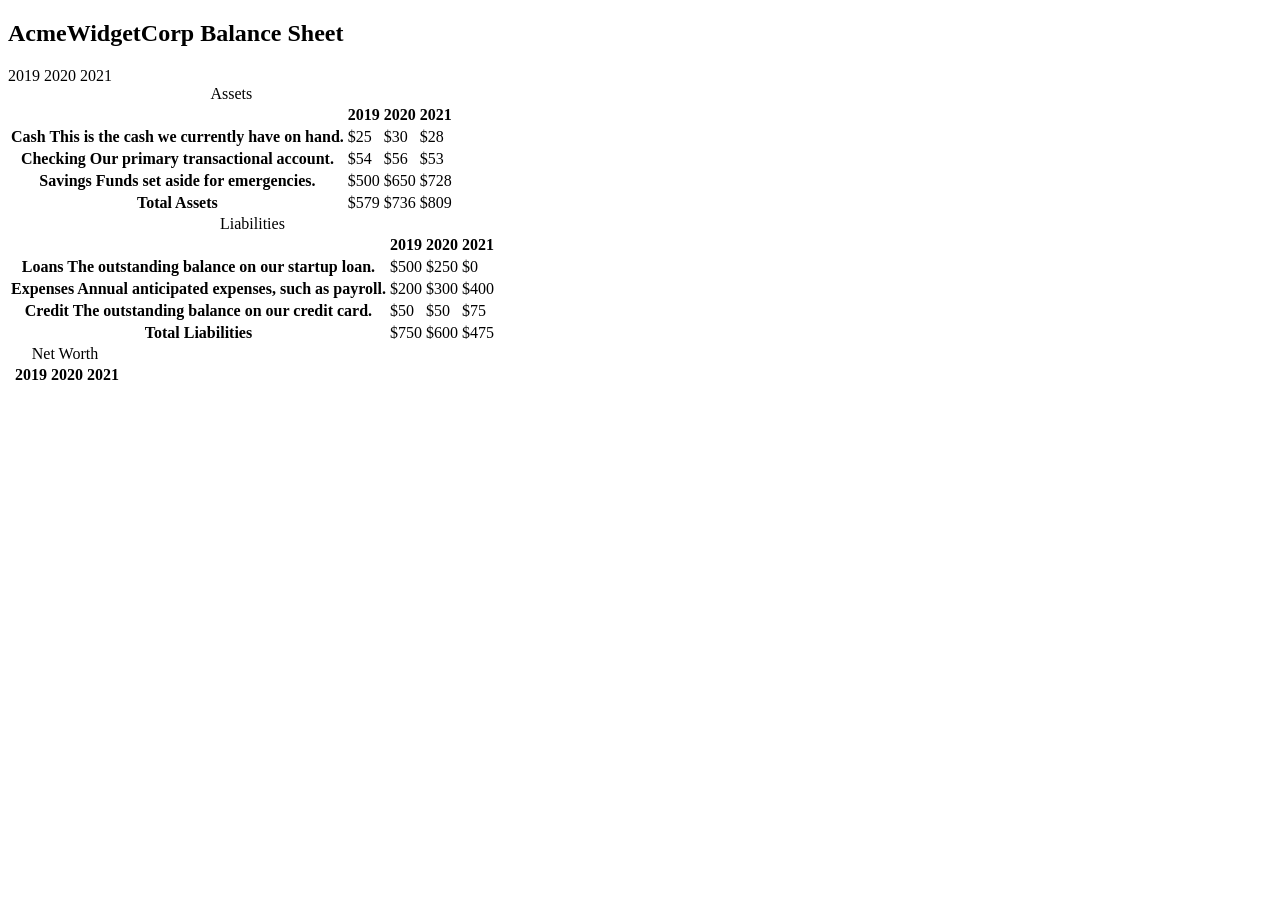
==== Responsive Web Design/Learn More About CSS Pseudo Selectors by Building A Balance Sheet/index.html @ 82ece41c "Create index.html" ====
<!DOCTYPE html>
<html lang="en">
  <head>
    <meta charset="UTF-8">
    <meta name="viewport" content="width=device-width, initial-scale=1.0">
    <title>Balance Sheet</title>
    <link rel="stylesheet" href="./styles.css">
  </head>
  <body>
    <main>
      <section>
        <h1>
          <span class="flex">
            <span>AcmeWidgetCorp</span>
            <span>Balance Sheet</span>
          </span>
        </h1>
        <div id="years" aria-hidden="true">
          <span class="year">2019</span>
          <span class="year">2020</span>
          <span class="year">2021</span>
        </div>
        <div class="table-wrap">
          <table>
            <caption>Assets</caption>
            <thead>
              <tr>
                <td></td>
                <th><span class="sr-only year">2019</span></th>
                <th><span class="sr-only year">2020</span></th>
                <th class="current"><span class="sr-only year">2021</span></th>
              </tr>
            </thead>
            <tbody>
              <tr class="data">
                <th>Cash <span class="description">This is the cash we currently have on hand.</span></th>
                <td>$25</td>
                <td>$30</td>
                <td class="current">$28</td>
              </tr>
              <tr class="data">
                <th>Checking <span class="description">Our primary transactional account.</span></th>
                <td>$54</td>
                <td>$56</td>
                <td class="current">$53</td>
              </tr>
              <tr class="data">
                <th>Savings <span class="description">Funds set aside for emergencies.</span></th>
                <td>$500</td>
                <td>$650</td>
                <td class="current">$728</td>
              </tr>
              <tr class="total">
                <th>Total <span class="sr-only">Assets</span></th>
                <td>$579</td>
                <td>$736</td>
                <td class="current">$809</td>
              </tr>
            </tbody>
          </table>
          <table>
            <caption>Liabilities</caption>
            <thead>
              <tr>
              <td></td>
              <th><span class="sr-only">2019</span></th>
              <th><span class="sr-only">2020</span></th>
              <th><span class="sr-only">2021</span></th>
              </tr>
            </thead>
            <tbody>
              <tr class="data">
                <th>Loans <span class="description">The outstanding balance on our startup loan.</span></th>
                <td>$500</td>
                <td>$250</td>
                <td class="current">$0</td>
              </tr>
              <tr class="data">
                <th>Expenses <span class="description">Annual anticipated expenses, such as payroll.</span></th>
                <td>$200</td>
                <td>$300</td>
                <td class="current">$400</td>
              </tr>
              <tr class="data">
                <th>Credit <span class="description">The outstanding balance on our credit card.</span></th>
                <td>$50</td>
                <td>$50</td>
                <td class="current">$75</td>
              </tr>
              <tr class="total">
                <th>Total <span class="sr-only">Liabilities</span></th>
                <td>$750</td>
                <td>$600</td>
                <td class="current">$475</td>
              </tr>
            </tbody>
          </table>
          <table>
            <caption>Net Worth</caption>
            <thead>
              <tr>
              <td></td>
              <th><span class="sr-only">2019</span></th>
              <th><span class="sr-only">2020</span></th>
              <th><span class="sr-only">2021</span></th>
              </tr>
            </thead>
            <tbody>
              <tr class="total"></tr>
            </tbody>
          </table>
        </div>
      </section>
    </main>
  </body>
</html>
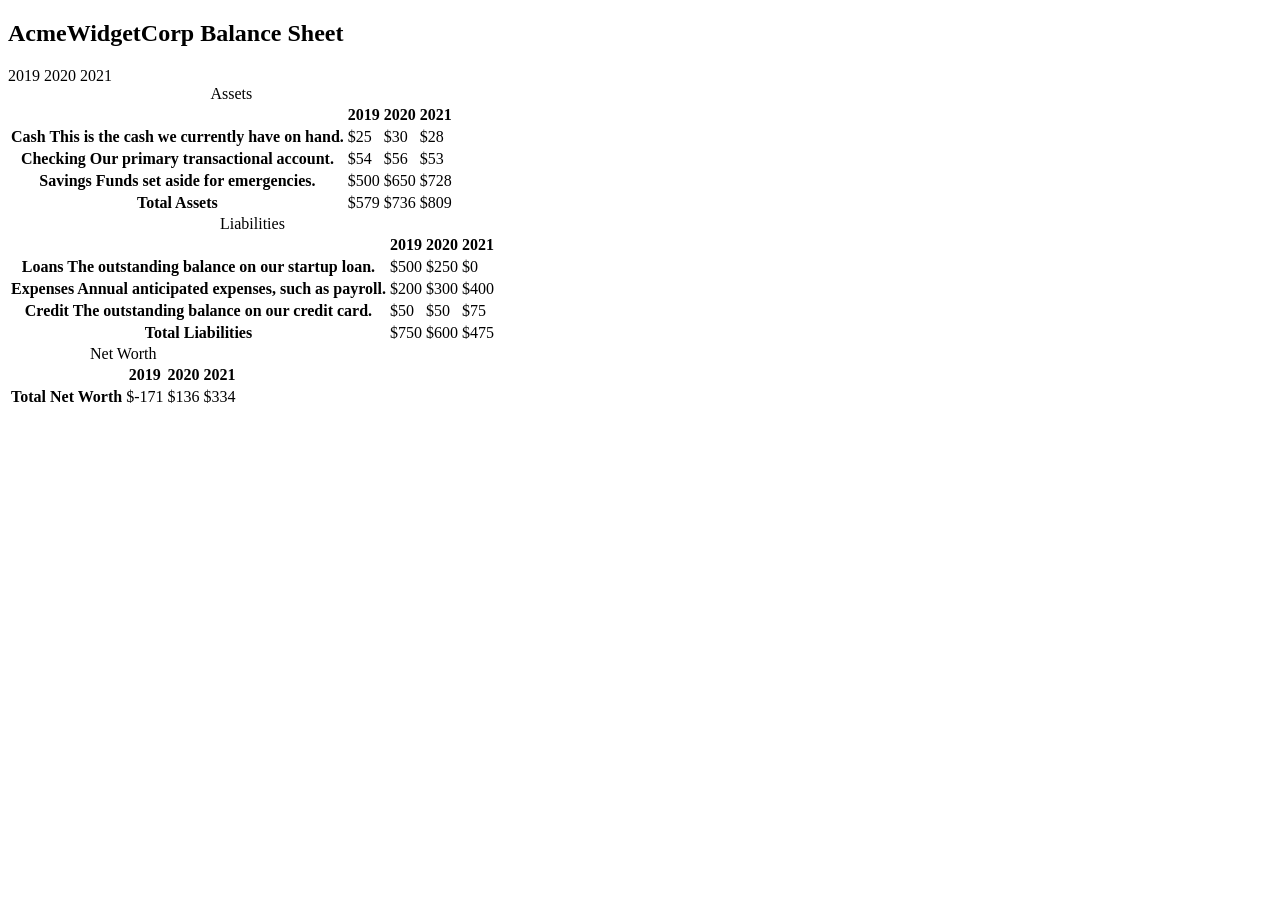
==== commit 4c654168: "Update index.html updated to final version" ====
--- a/Responsive Web Design/Learn More About CSS Pseudo Selectors by Building A Balance Sheet/index.html
+++ b/Responsive Web Design/Learn More About CSS Pseudo Selectors by Building A Balance Sheet/index.html
@@ -106,7 +106,12 @@
               </tr>
             </thead>
             <tbody>
-              <tr class="total"></tr>
+              <tr class="total">
+                <th>Total <span class="sr-only">Net Worth</span></th>
+                <td>$-171</td>
+                <td>$136</td>
+                <td class="current">$334</td>
+              </tr>
             </tbody>
           </table>
         </div>
